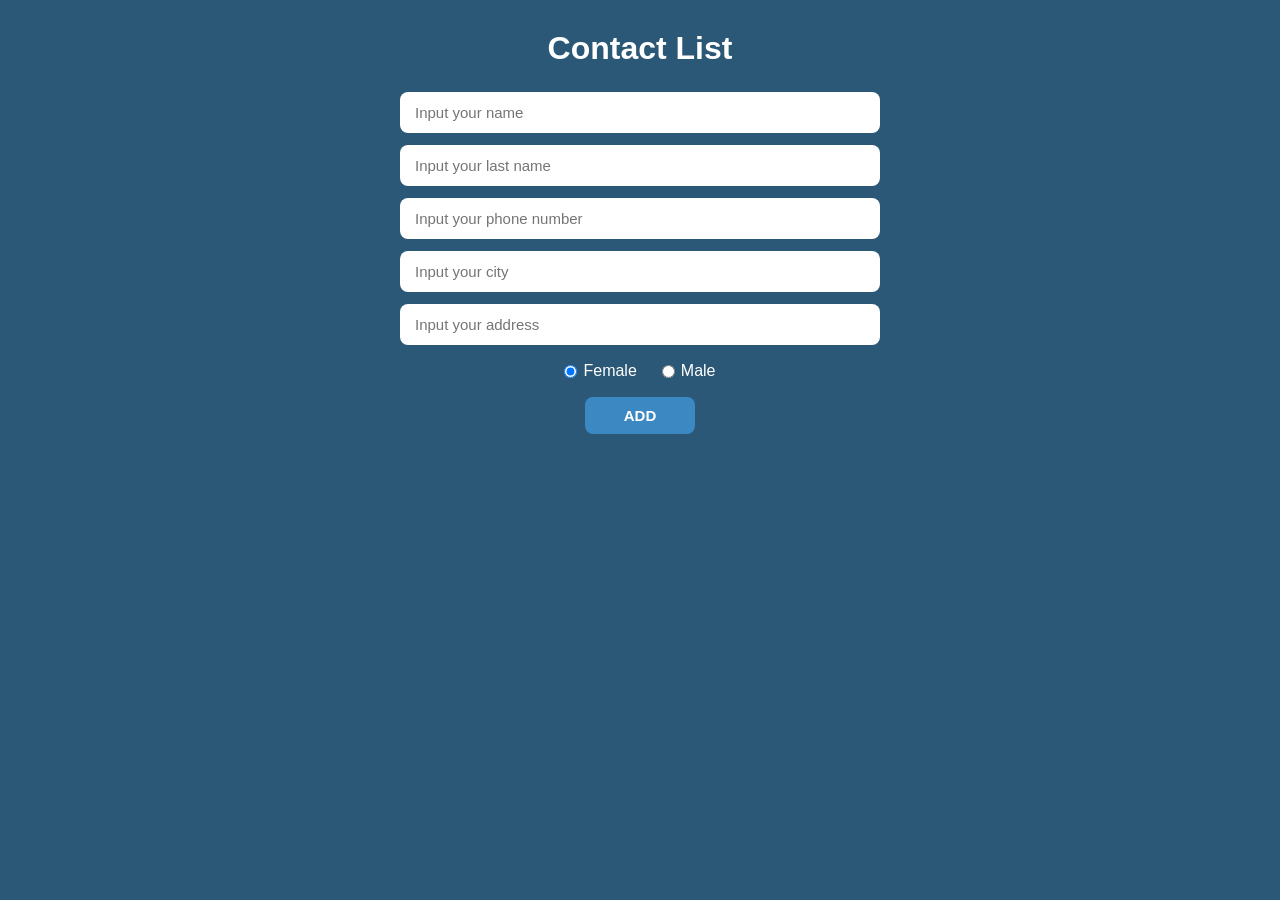
==== contactos/index.html @ 46ed9698 "Agrega actividad de lista de contactos con DOM y localStorage" ====
<!DOCTYPE html>
<html lang="es">

<head>
    <meta charset="UTF-8" />
    <meta name="viewport" content="width=device-width, initial-scale=1.0" />
    <title>Contact List</title>
    <link rel="stylesheet" href="styles.css" />
</head>

<body>

    <main class="contenedor">
        <h1>Contact List</h1>

        <!-- Caja del formulario igual a la imagen del profe -->
        <div class="formulario">
            <input type="text" id="nombre" placeholder="Input your name" />
            <input type="text" id="apellido" placeholder="Input your last name" />
            <input type="text" id="telefono" placeholder="Input your phone number" />
            <input type="text" id="ciudad" placeholder="Input your city" />
            <input type="text" id="direccion" placeholder="Input your address" />

            <div class="radios">
                <label>
                    <input type="radio" name="genero" id="radioFemale" value="female" checked /> Female
                </label>
                <label>
                    <input type="radio" name="genero" id="radioMale" value="male" /> Male
                </label>
            </div>

            <button id="btnAgregar">ADD</button>
        </div>

        <!-- Lista donde aparecerán las tarjetas blancas -->
        <ul id="listaContactos"></ul>
    </main>

    <script src="script.js"></script>
</body>

</html>
---- contactos/styles.css ----
* {
    margin: 0;
    padding: 0;
    box-sizing: border-box;
    font-family: Arial, sans-serif;
}

body {
    background-color: #2b5876;
    /* Fondo azul igual a tu To-Do List */
    color: white;
    display: flex;
    justify-content: center;
    padding-top: 30px;
    padding-bottom: 40px;
}

.contenedor {
    width: 90%;
    max-width: 480px;
    text-align: center;
}

h1 {
    font-size: 32px;
    margin-bottom: 25px;
}

.formulario {
    display: flex;
    flex-direction: column;
    gap: 12px;
    margin-bottom: 25px;
}

.formulario input[type="text"] {
    width: 100%;
    padding: 12px 15px;
    border: none;
    border-radius: 8px;
    font-size: 15px;
    outline: none;
    color: #333;
}

.radios {
    display: flex;
    justify-content: center;
    gap: 25px;
    margin-top: 5px;
    margin-bottom: 5px;
    font-size: 16px;
}

.radios label {
    cursor: pointer;
    display: flex;
    align-items: center;
    gap: 6px;
}

#btnAgregar {
    width: 110px;
    margin: 0 auto;
    padding: 10px;
    background-color: #3b88c3;
    color: white;
    border: none;
    border-radius: 8px;
    font-size: 15px;
    font-weight: bold;
    cursor: pointer;
}

#btnAgregar:hover {
    background-color: #2c6da0;
}

/* Lista de contactos */
#listaContactos {
    list-style: none;
    display: flex;
    flex-direction: column;
    gap: 12px;
}

.item-contacto {
    background-color: white;
    color: #222;
    padding: 14px 18px;
    border-radius: 8px;
    display: flex;
    justify-content: space-between;
    align-items: center;
    text-align: left;
}

.texto-contacto {
    font-size: 15px;
    flex: 1;
    padding-right: 10px;
}

.botones-accion {
    display: flex;
    gap: 12px;
}

.btn-icono {
    background: none;
    border: none;
    font-size: 18px;
    cursor: pointer;
}
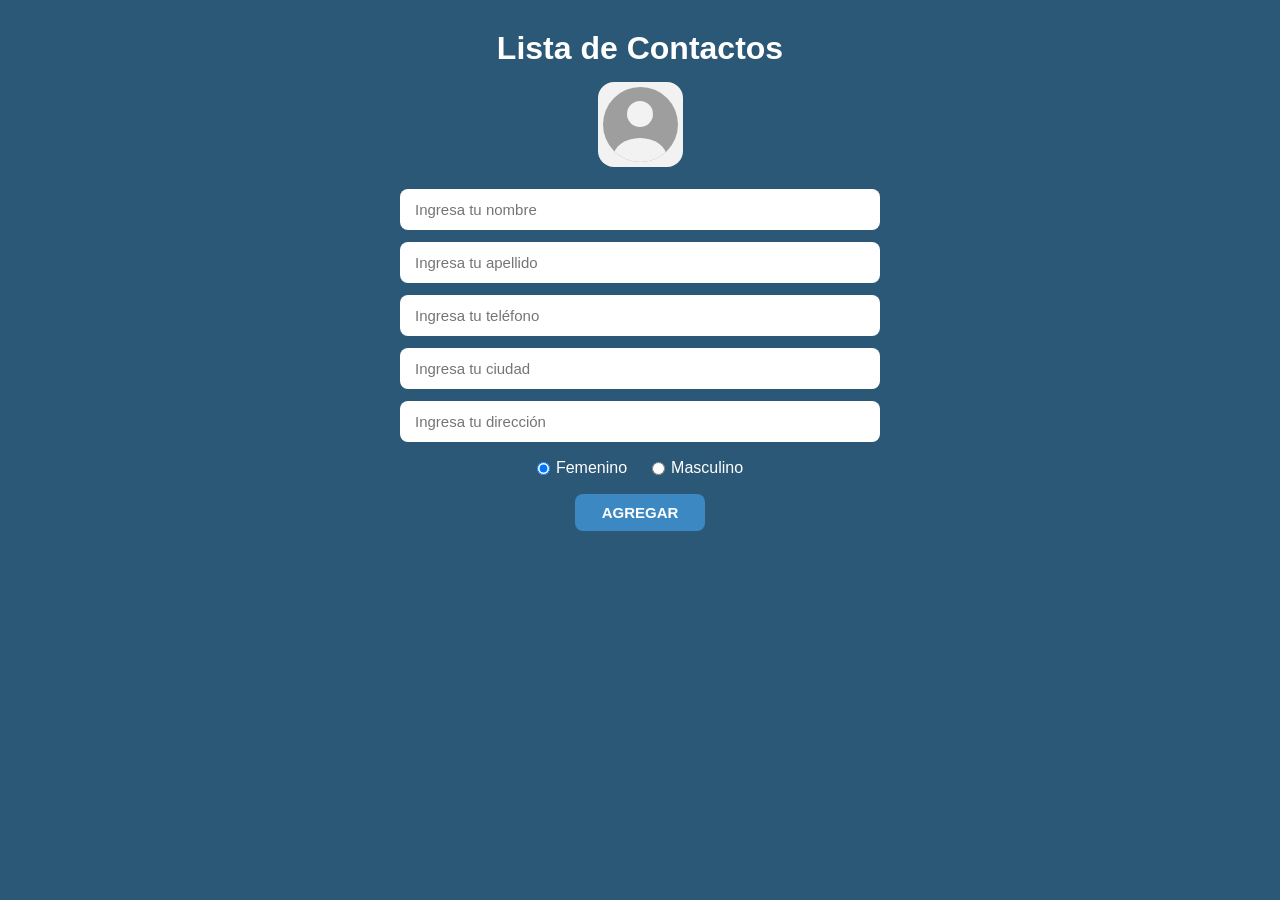
==== commit 4e44cf1e: "Agrega actividad de lista de contactos con DOM y localStorage" ====
--- a/contactos/index.html
+++ b/contactos/index.html
@@ -4,36 +4,44 @@
 <head>
     <meta charset="UTF-8" />
     <meta name="viewport" content="width=device-width, initial-scale=1.0" />
-    <title>Contact List</title>
+    <title>Lista de Contactos</title>
     <link rel="stylesheet" href="styles.css" />
 </head>
 
 <body>
 
     <main class="contenedor">
-        <h1>Contact List</h1>
+        <h1>Lista de Contactos</h1>
 
-        <!-- Caja del formulario igual a la imagen del profe -->
+        <!-- Símbolo de usuario igual a la imagen -->
+        <div class="caja-icono">
+            <div class="circulo-gris">
+                <div class="cabeza"></div>
+                <div class="cuerpo"></div>
+            </div>
+        </div>
+
+        <!-- Formulario en español -->
         <div class="formulario">
-            <input type="text" id="nombre" placeholder="Input your name" />
-            <input type="text" id="apellido" placeholder="Input your last name" />
-            <input type="text" id="telefono" placeholder="Input your phone number" />
-            <input type="text" id="ciudad" placeholder="Input your city" />
-            <input type="text" id="direccion" placeholder="Input your address" />
+            <input type="text" id="nombre" placeholder="Ingresa tu nombre" />
+            <input type="text" id="apellido" placeholder="Ingresa tu apellido" />
+            <input type="text" id="telefono" placeholder="Ingresa tu teléfono" />
+            <input type="text" id="ciudad" placeholder="Ingresa tu ciudad" />
+            <input type="text" id="direccion" placeholder="Ingresa tu dirección" />
 
             <div class="radios">
                 <label>
-                    <input type="radio" name="genero" id="radioFemale" value="female" checked /> Female
+                    <input type="radio" name="genero" id="radioFemale" value="female" checked /> Femenino
                 </label>
                 <label>
-                    <input type="radio" name="genero" id="radioMale" value="male" /> Male
+                    <input type="radio" name="genero" id="radioMale" value="male" /> Masculino
                 </label>
             </div>
 
-            <button id="btnAgregar">ADD</button>
+            <button id="btnAgregar">AGREGAR</button>
         </div>
 
-        <!-- Lista donde aparecerán las tarjetas blancas -->
+        <!-- Lista donde aparecerán los contactos -->
         <ul id="listaContactos"></ul>
     </main>
 
--- a/contactos/styles.css
+++ b/contactos/styles.css
@@ -7,7 +7,6 @@
 
 body {
     background-color: #2b5876;
-    /* Fondo azul igual a tu To-Do List */
     color: white;
     display: flex;
     justify-content: center;
@@ -23,9 +22,53 @@
 
 h1 {
     font-size: 32px;
-    margin-bottom: 25px;
+    margin-bottom: 15px;
 }
 
+/* Símbolo de perfil debajo del título */
+.caja-icono {
+    width: 85px;
+    height: 85px;
+    background-color: #f2f2f2;
+    border-radius: 16px;
+    margin: 0 auto 22px auto;
+    display: flex;
+    justify-content: center;
+    align-items: center;
+}
+
+.circulo-gris {
+    width: 75px;
+    height: 75px;
+    background-color: #9e9e9e;
+    border-radius: 50%;
+    position: relative;
+    overflow: hidden;
+}
+
+.cabeza {
+    width: 26px;
+    height: 26px;
+    background-color: #f2f2f2;
+    border-radius: 50%;
+    position: absolute;
+    top: 14px;
+    left: 50%;
+    transform: translateX(-50%);
+}
+
+.cuerpo {
+    width: 54px;
+    height: 40px;
+    background-color: #f2f2f2;
+    border-radius: 50%;
+    position: absolute;
+    bottom: -16px;
+    left: 50%;
+    transform: translateX(-50%);
+}
+
+/* Formulario */
 .formulario {
     display: flex;
     flex-direction: column;
@@ -60,7 +103,7 @@
 }
 
 #btnAgregar {
-    width: 110px;
+    width: 130px;
     margin: 0 auto;
     padding: 10px;
     background-color: #3b88c3;
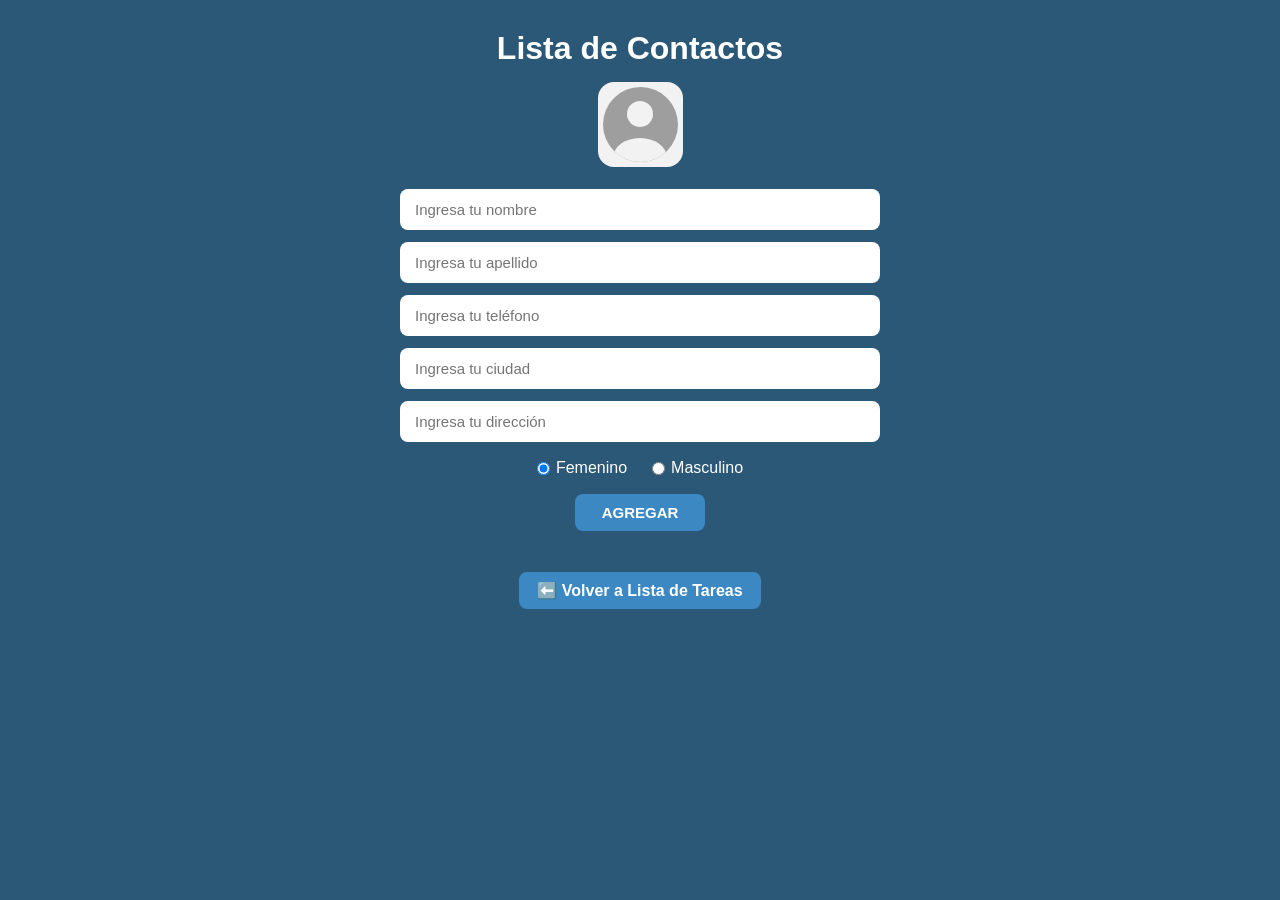
==== commit 34f0693f: "Agrega enlace de regreso en contactos" ====
--- a/contactos/index.html
+++ b/contactos/index.html
@@ -43,6 +43,14 @@
 
         <!-- Lista donde aparecerán los contactos -->
         <ul id="listaContactos"></ul>
+
+        <!-- Botón para volver a la Lista de Tareas -->
+        <div style="margin-top: 25px;">
+            <a href="../index.html"
+                style="color: #ffffff; background-color: #3b88c3; padding: 10px 18px; border-radius: 8px; text-decoration: none; font-weight: bold;">
+                ⬅️ Volver a Lista de Tareas
+            </a>
+        </div>
     </main>
 
     <script src="script.js"></script>
